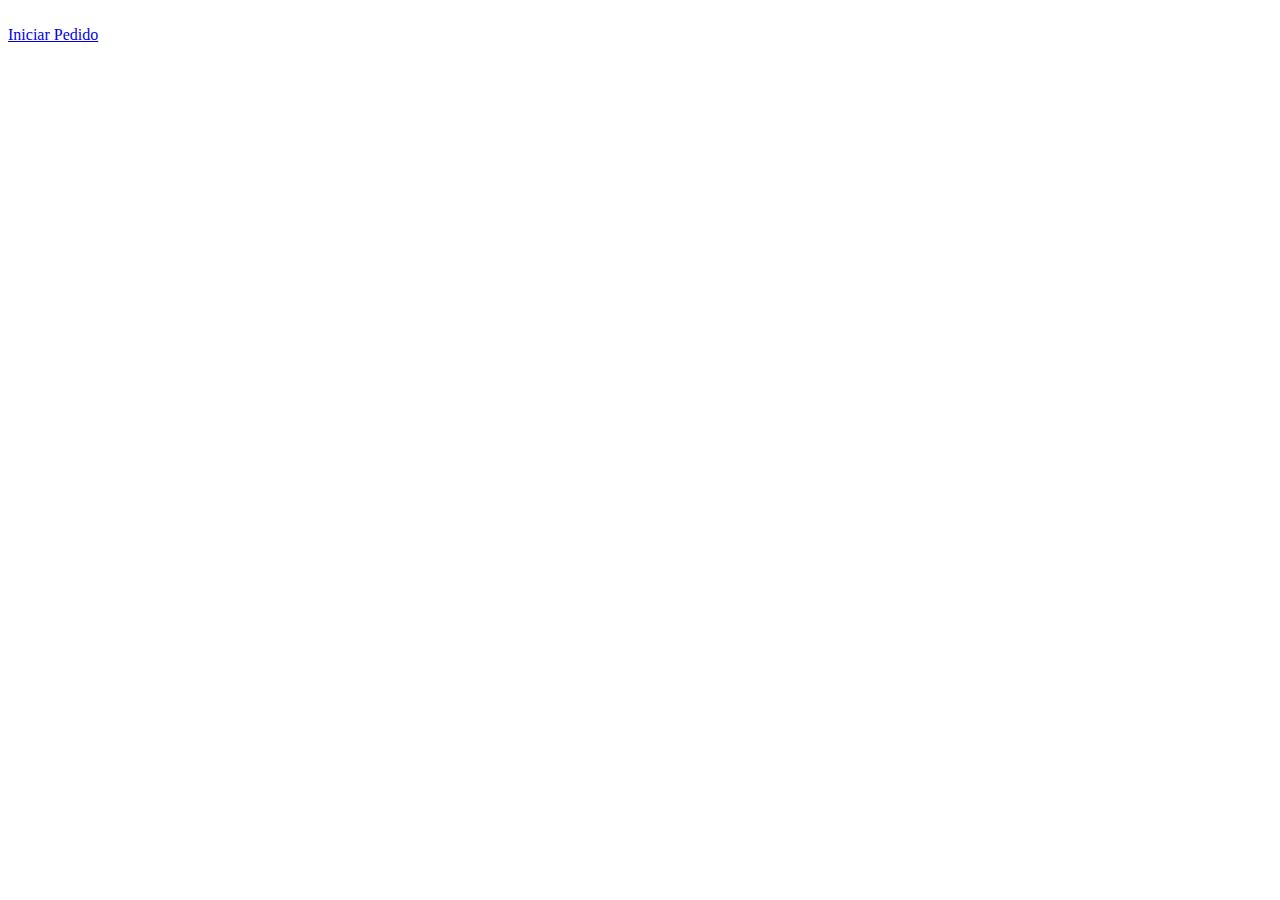
==== index.html @ be317cb9 "pagina inicial criada" ====
<!DOCTYPE html>
<html lang="pt-BR">

<head>
    <meta charset="UTF-8">
    <meta name="viewport" content="width=device-width, initial-scale=1.0">
    <title>Ada's Lanche</title>

    <link href="https://cdn.jsdelivr.net/npm/bootstrap@5.2.3/dist/css/bootstrap.min.css" rel="stylesheet"
        integrity="sha384-rbsA2VBKQhggwzxH7pPCaAqO46MgnOM80zW1RWuH61DGLwZJEdK2Kadq2F9CUG65" crossorigin="anonymous">
    <link rel="stylesheet" href="assets/css/global.css">
    <link rel="stylesheet" href="assets/css/tela-inicial.css">

    <script src="assets/js/script.js" defer></script>

</head>

<body>

    <a href="index.html">
        <img id="img-tela-inicial" src="assets/img/tela-principal.jpg" alt="">
    </a>


    <div>
        <a id="iniciar-pedido" href="src/menu.html">Iniciar Pedido</a>
    </div>

    <script src="https://cdn.jsdelivr.net/npm/bootstrap@5.2.3/dist/js/bootstrap.bundle.min.js"
        integrity="sha384-kenU1KFdBIe4zVF0s0G1M5b4hcpxyD9F7jL+jjXkk+Q2h455rYXK/7HAuoJl+0I4"
        crossorigin="anonymous"></script>
</body>

</html>
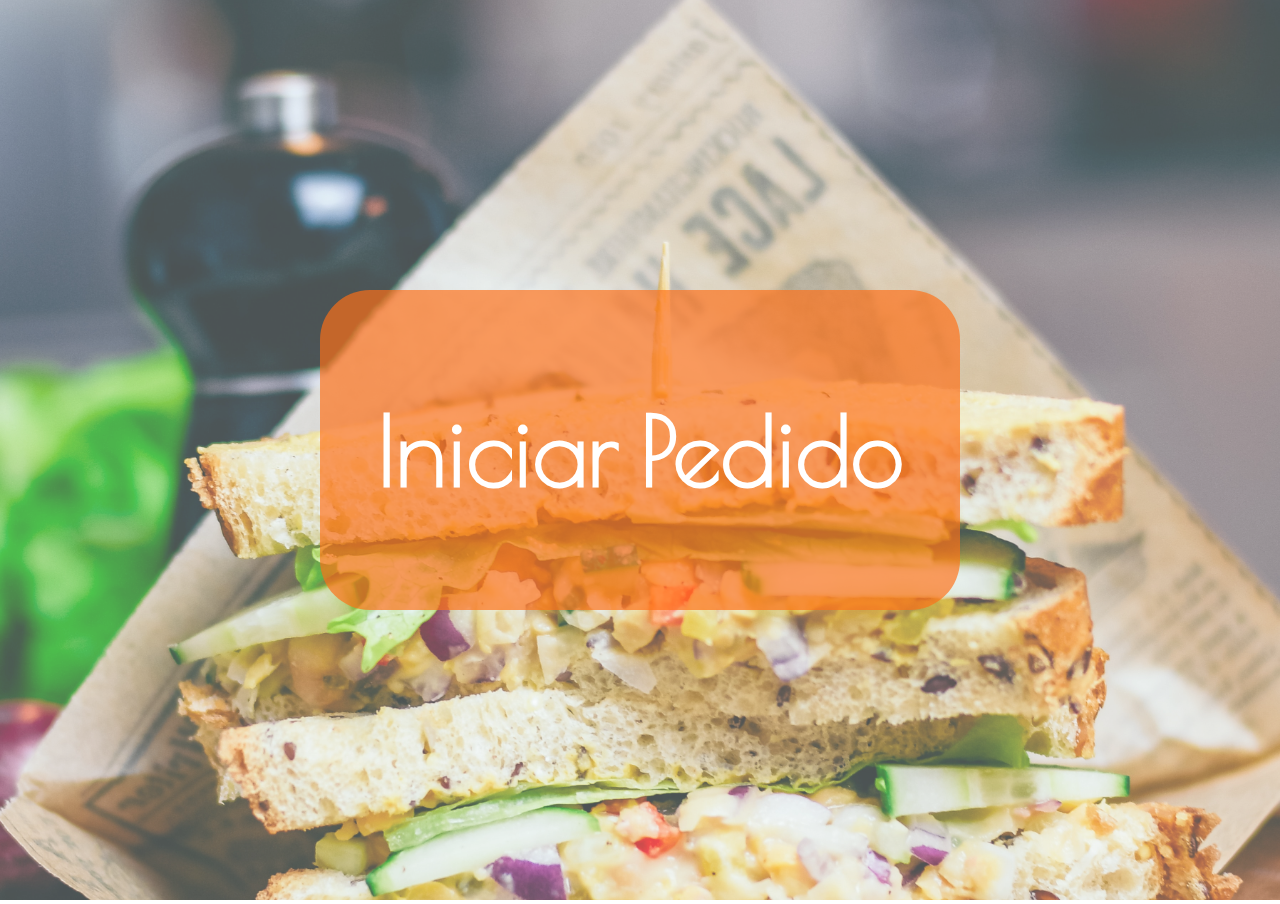
==== commit f2c528ef: "ajustes" ====
--- a/index.html
+++ b/index.html
@@ -10,6 +10,10 @@
         integrity="sha384-rbsA2VBKQhggwzxH7pPCaAqO46MgnOM80zW1RWuH61DGLwZJEdK2Kadq2F9CUG65" crossorigin="anonymous">
     <link rel="stylesheet" href="assets/css/global.css">
     <link rel="stylesheet" href="assets/css/tela-inicial.css">
+
+    <link rel="preconnect" href="https://fonts.googleapis.com">
+    <link rel="preconnect" href="https://fonts.gstatic.com" crossorigin>
+    <link href="https://fonts.googleapis.com/css2?family=Poiret+One&display=swap" rel="stylesheet">
 
     <script src="assets/js/script.js" defer></script>
 
@@ -27,8 +31,8 @@
     </div>
 
     <script src="https://cdn.jsdelivr.net/npm/bootstrap@5.2.3/dist/js/bootstrap.bundle.min.js"
-        integrity="sha384-kenU1KFdBIe4zVF0s0G1M5b4hcpxyD9F7jL+jjXkk+Q2h455rYXK/7HAuoJl+0I4"
-        crossorigin="anonymous"></script>
+        integrity="sha384-kenU1KFdBIe4zVF0s0G1M5b4hcpxyD9F7jL+jjXkk+Q2h455rYXK/7HAuoJl+0I4" crossorigin="anonymous">
+    </script>
 </body>
 
 </html>--- a/assets/css/global.css
+++ b/assets/css/global.css
@@ -0,0 +1,7 @@
+* {
+    margin: 0;
+    padding: 0;
+    box-sizing: border-box;
+    /* border: 1px solid red; */
+}
+
--- a/assets/css/tela-inicial.css
+++ b/assets/css/tela-inicial.css
@@ -0,0 +1,53 @@
+:root {
+  --color-orange: #ff6f16ac;
+  --color-white: #fff;
+}
+
+html,
+body {
+  height: 100%;
+}
+
+body {
+  position: relative;
+}
+
+#img-tela-inicial {
+  width: 100%;
+  height: 100%;
+  object-fit: cover;
+  opacity: 0.7;
+}
+
+#iniciar-pedido {
+  display: flex;
+  align-items: center;
+  justify-content: center;
+
+  position: absolute;
+  top: 50%;
+  left: 50%;
+  width: 40rem;
+  height: 20rem;
+  padding: 2rem;
+  border: none;
+  color: var(--color-white);
+
+  font-family: "Poiret One", sans-serif;
+
+  font-size: 6rem;
+  font-weight: bold;
+  border-radius: 50px;
+  transform: translate(-50%, -50%);
+  background-color: var(--color-orange);
+  cursor: pointer;
+  text-decoration: none;
+  text-align: center;
+}
+
+#iniciar-pedido:hover {
+  filter: brightness(92%);
+  border-radius: 50px;
+  border-bottom: 5px solid var(--color-white);
+  border-top: 5px solid var(--color-white);
+}
